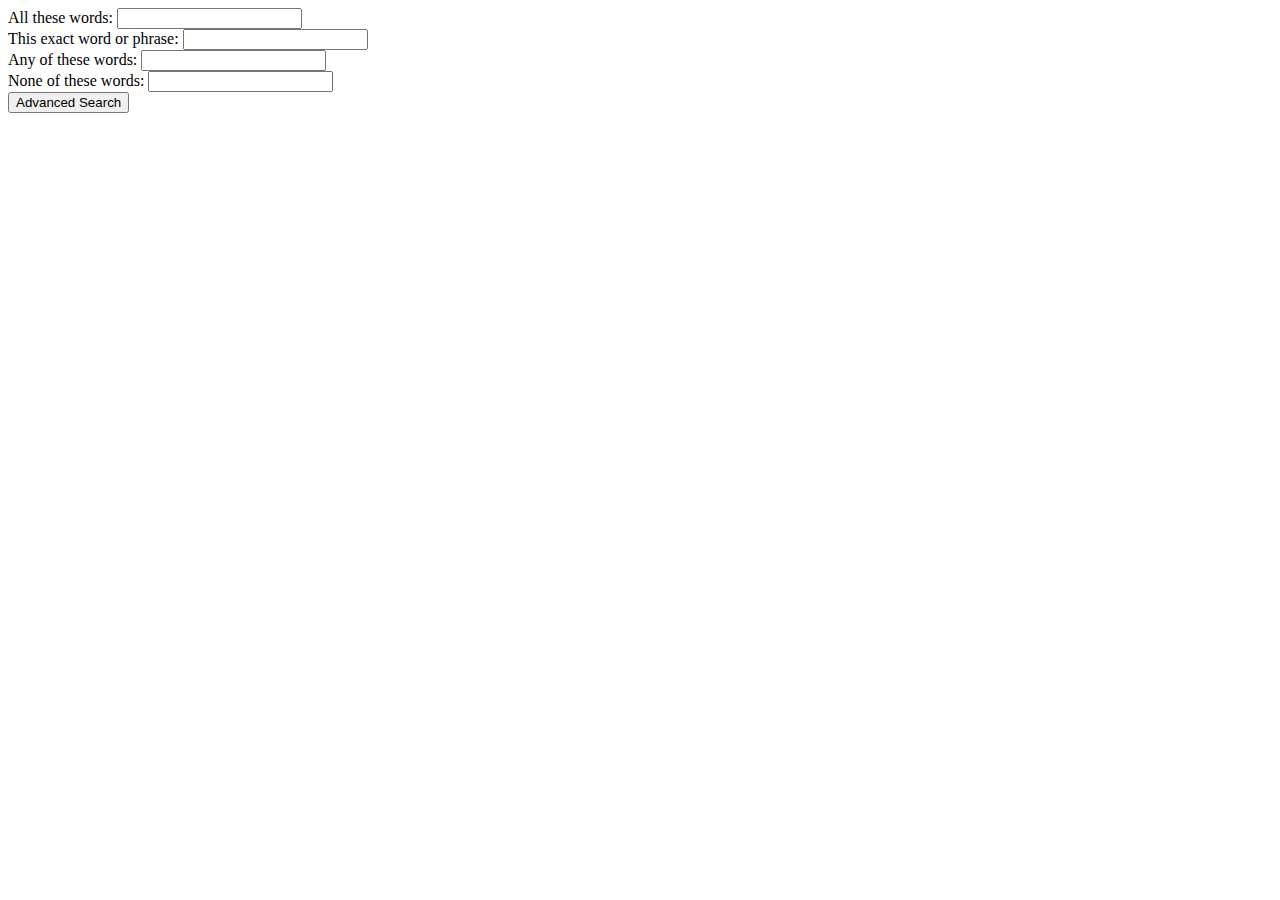
==== search/advanced.html @ cea739f0 "Initial commit of project" ====
<!DOCTYPE html>
<html>
    <head>
        <title>Advanced Search</title>
    </head>
    <body>
        <div>
            <form action="https://google.com/search">
                <div>
                    All these words:
                    <input type="text" name="as_q">
                </div>

                <div>
                    This exact word or phrase:
                    <input type="text" name="as_epq">
                </div>

                <div>
                    Any of these words:
                    <input type="text" name="as_oq">
                </div>

                <div>
                    None of these words:
                    <input type="text" name="as_eq">
                </div>
                
                <input type="submit" value="Advanced Search">
            </form>
        </div>
    </body>
</html>
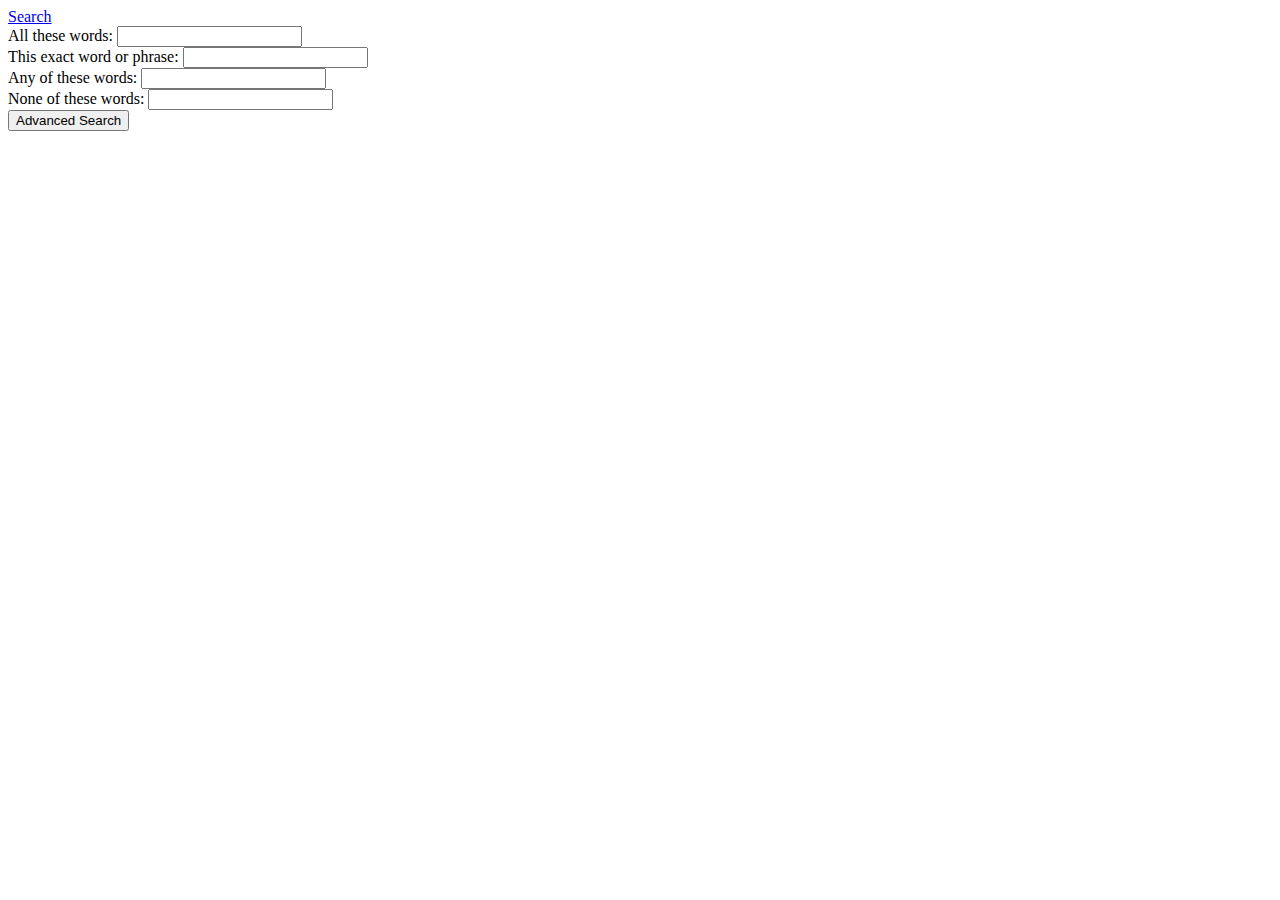
==== commit 62013ce6: "Added links to other pages" ====
--- a/search/advanced.html
+++ b/search/advanced.html
@@ -4,6 +4,10 @@
         <title>Advanced Search</title>
     </head>
     <body>
+        <div>
+            <a href="index.html"> Search </a>
+        </div>
+        
         <div>
             <form action="https://google.com/search">
                 <div>
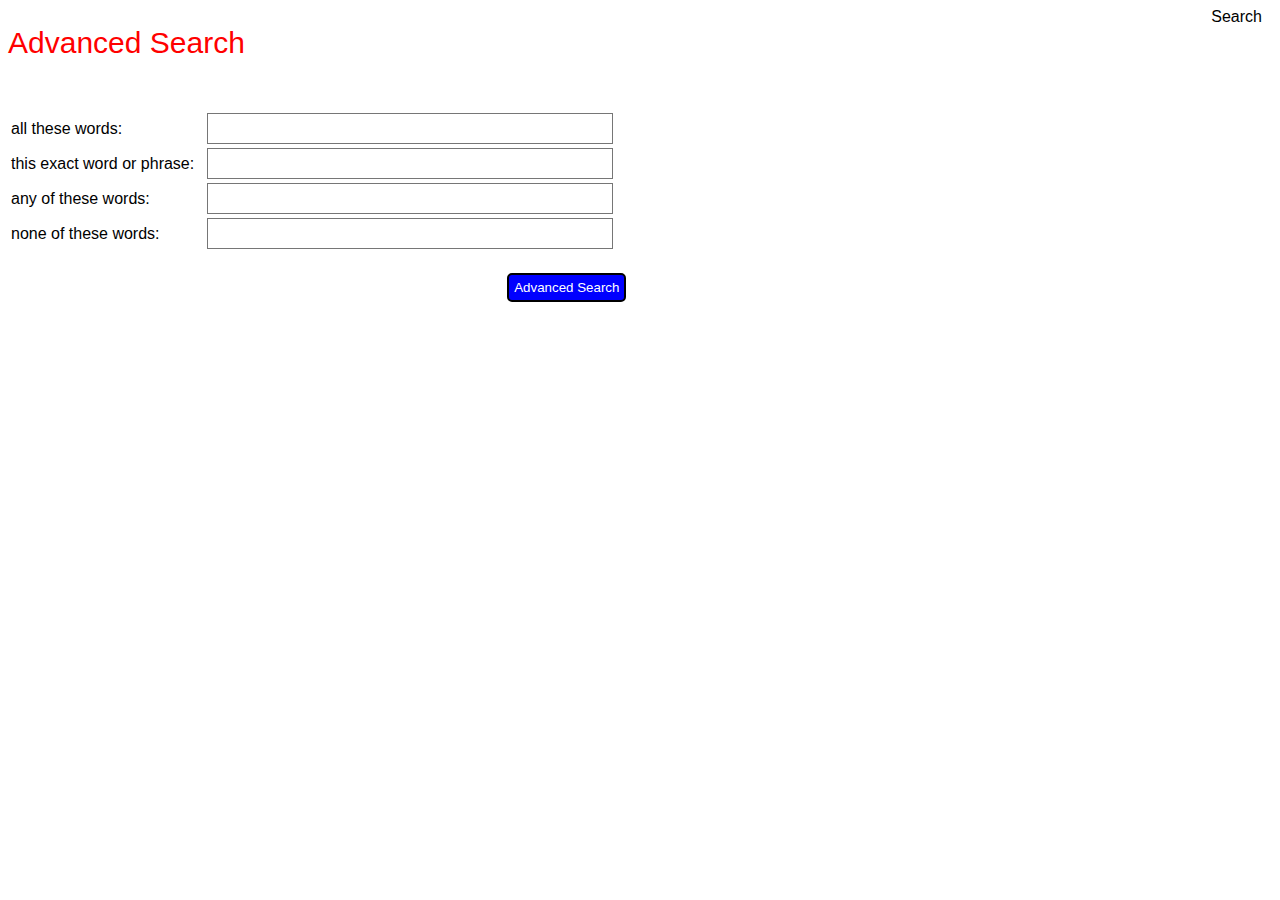
==== commit 3040aa22: "updated style to match G search" ====
--- a/search/advanced.html
+++ b/search/advanced.html
@@ -2,35 +2,59 @@
 <html>
     <head>
         <title>Advanced Search</title>
+        <link rel="stylesheet" type="text/css" href="styles.css">
     </head>
     <body>
-        <div>
+        <div id="nav-links">
             <a href="index.html"> Search </a>
         </div>
         
+        <div id="adv-name"> 
+            Advanced Search 
+        </div>
+
         <div>
             <form action="https://google.com/search">
-                <div>
-                    All these words:
-                    <input type="text" name="as_q">
-                </div>
-
-                <div>
-                    This exact word or phrase:
-                    <input type="text" name="as_epq">
-                </div>
-
-                <div>
-                    Any of these words:
-                    <input type="text" name="as_oq">
-                </div>
-
-                <div>
-                    None of these words:
-                    <input type="text" name="as_eq">
-                </div>
-                
-                <input type="submit" value="Advanced Search">
+                <table>
+                    <tr>
+                        <td>
+                            all these words:
+                        </td>
+                        <td>
+                            <input type="text" name="as_q" class="adv">
+                        </td>
+                    </tr>
+                    <tr>
+                        <td>
+                            this exact word or phrase:
+                        </td>
+                        <td>
+                            <input type="text" name="as_epq" class="adv">
+                        </td>
+                    </tr>
+                    <tr>
+                        <td>
+                            any of these words:
+                        </td>
+                        <td>
+                            <input type="text" name="as_oq" class="adv">
+                        </td>
+                    </tr>
+                    <tr>
+                        <td>
+                            none of these words:
+                        </td>
+                        <td>
+                            <input type="text" name="as_eq" class="adv">
+                        </td>
+                    </tr>
+                    <tr>
+                        <td></td>
+                        <td>
+                            <input type="submit" value="Advanced Search" id="adv-btn">  
+                        </td>
+                    </tr>
+                </table>  
             </form>
         </div>
     </body>
--- a/search/styles.css
+++ b/search/styles.css
@@ -0,0 +1,80 @@
+#nav-links {
+	text-align: right;
+}
+
+#search {
+	text-align: center;
+	margin: 100px auto 100px auto;
+}
+
+img {
+	width: 300px;
+}
+
+a {
+	padding: 10px;
+	color: black;
+	text-decoration: none;
+}
+
+[type=text] {
+	border-radius: 50px;
+	width:400px;
+	padding:2px;
+	height: 25px;
+	border-style: solid;
+}
+
+[type=text]:hover {
+	border-width: medium;
+}
+.adv {
+	border-radius: 0px;
+}
+
+#adv-btn {
+	background-color: blue;
+	color: white;
+	position: relative;
+	left: 300px;
+}
+
+[type=submit] {
+	margin-top: 20px;
+	border-radius: 5px;
+	padding: 5px;
+	border-style: solid;
+	color: grey;
+}
+
+[type=submit]:hover {
+	color: black;
+	border-color: black;
+	border-width: thin;
+}
+
+table [type=text]:focus {
+	border-color: lightblue;
+}
+
+table [type=text] {
+	border-width: thin;
+}
+
+table [type=text]:hover {
+	border-width: thin;
+}
+
+td {
+	padding-right: 10px;
+}
+
+#adv-name {
+	color: red;
+	font-size: 30px;
+	padding-bottom: 50px;
+}
+
+body {
+	font-family: arial;
+}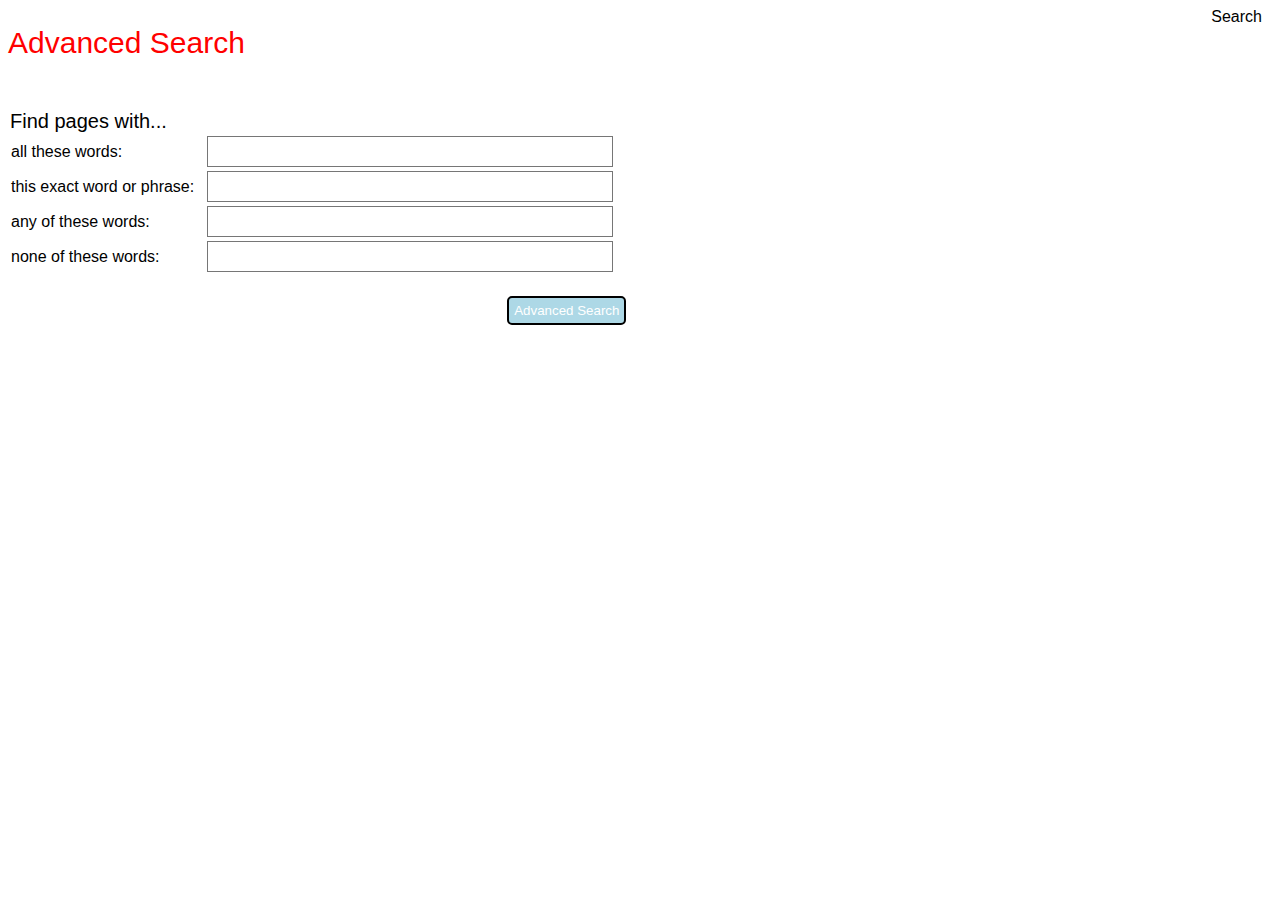
==== commit f479f71b: "updated advanced page style to match G search" ====
--- a/search/advanced.html
+++ b/search/advanced.html
@@ -11,6 +11,10 @@
         
         <div id="adv-name"> 
             Advanced Search 
+        </div>
+
+        <div id="adv-intro">
+        	Find pages with...
         </div>
 
         <div>
--- a/search/styles.css
+++ b/search/styles.css
@@ -33,10 +33,15 @@
 }
 
 #adv-btn {
-	background-color: blue;
+	background-color: lightblue;
 	color: white;
 	position: relative;
 	left: 300px;
+}
+
+#adv-btn:hover {
+	background-color: lightblue;
+	border-color: lightblue;
 }
 
 [type=submit] {
@@ -77,4 +82,9 @@
 
 body {
 	font-family: arial;
+}
+
+#adv-intro {
+	padding-left: 2px;
+	font-size: 20px;
 }